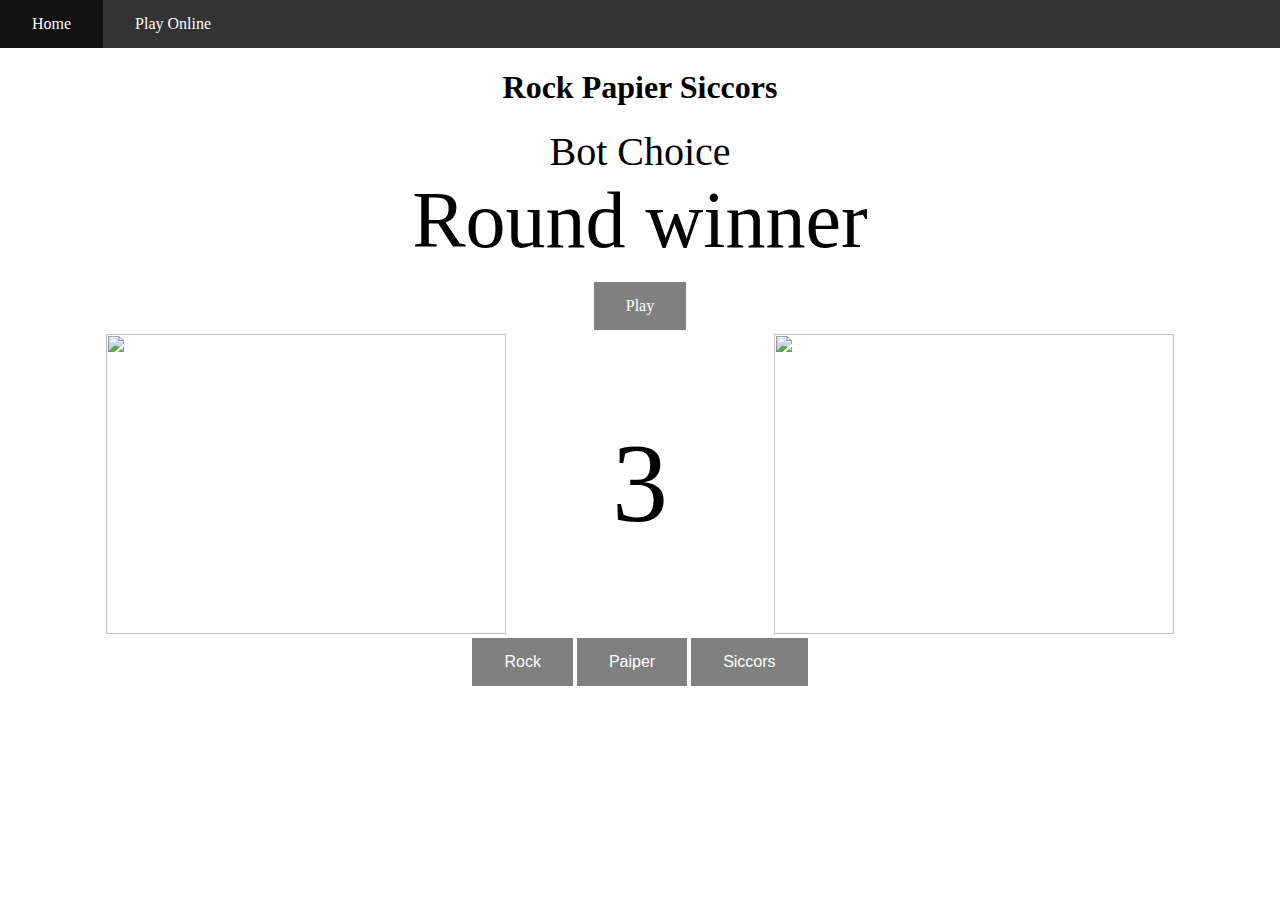
==== Html/Game.html @ ee203e60 "online dose not work" ====
<!DOCTYPE html>
<html lang="en">

<head>
    <meta charset="UTF-8">
    <meta http-equiv="X-UA-Compatible" content="IE=edge">
    <meta name="viewport" content="width=device-width, initial-scale=1.0">
    <title>Rock Papier Siccors</title>
    <link rel="stylesheet" href="../Master.css">
    <link rel="shortcut icon" href="#">
</head>


<body>
    <div>
        <ul>
            <li><a href="../Index.html">Home</a></li>
            <li><a href="OnlineGame.html" onclick="online()">Play Online</a></li>
        </ul>
        <h1>Rock Papier Siccors</h1>
    </div>


    <div class="contain">
        <div id="Bot-Pick" class="Bot-Text">Bot Choice</div>
        <div id="Answer" class="Answer">Round winner</div>
    </div>
    <div class="starter">
        <div class="button" onclick="start()">Play</div>
    </div>



    <div class="container">
        <img src="../Images/Rock.jpg" width="400" height="300" id="humanImg">
        <div class="time" id="time">3</div>
        <img src="../Images/Rock.jpg" width="400" height="300" id="img">
    </div>
    <div class="input">
        <button class="button" onclick="rock()">Rock</button>
        <button class="button" onclick="paiper()">Paiper</button>
        <button class="button" onclick="siccors()">Siccors</button>
    </div>
    <div id="score" class="score"></div>
    <div id="count" class="count"></div>
    <div id="newRound" class="newRound"></div>


    <audio id="Win">
        <source src="../Sound/sax.mp3" type="audio/mpeg">
      </audio>
    <audio id="Tie">
        <source src="../Sound/Giorno.mp3" type="audio/mpeg">
      </audio>
    <audio id="Lose">
        <source src="../Sound/Dark Souls ' You Died ' Sound Effect.m4a" type="audio/mpeg">
    </audio>

    <progress class="progress" value="0" max="3" id="progressBar"></progress>

    <script src="../javascript/Script.js"></script>

</body>

</html>
---- Master.css ----
h1 {
     text-align: center;
     font-size: 200%;
 }
 
 .Bot-Text {
     text-align: center;
     font-size: 250%;
 }
 
 body {
     padding: 0;
     margin: 0;
 }
 
 .progress {
     opacity: 0;
 }
 
 .time {
     font-size: 700%;
 }
 
 .Answer {
     font-size: 500%;
     text-align: center;
 }
 
 .score {
     text-align: center;
     font-size: 200%;
 }
 
 .count {
     text-align: center;
     font-size: 200%;
 }
 
 .newRound {
     text-align: center;
     font-size: 200%;
 }
 
 .container {
     display: flex;
     align-items: center;
     justify-content: space-evenly;
 }
 
 .contain {
     display: inline-block;
     width: 100%;
     height: 150px;
 }
 
 .button {
     background-color: gray;
     border: none;
     color: white;
     padding: 15px 32px;
     text-align: center;
     text-decoration: none;
     display: inline-block;
     font-size: 16px;
     margin: 4px 2px;
     cursor: pointer;
 }
 
 .input {
     display: flex;
     flex-direction: row;
     justify-content: center;
 }
 
 ul {
     list-style-type: none;
     margin: 0;
     padding: 0;
     overflow: hidden;
     background-color: #333;
 }
 
 li {
     float: left;
 }
 
 li a {
     display: block;
     color: white;
     text-align: center;
     padding: 15px 32px;
     text-decoration: none;
 }
 
 li a:hover {
     background-color: #111;
 }
 
 .Textcontainer {
     display: block;
     border: 7px solid darkblue;
     width: 50%;
     font-size: 150%;
     margin-left: auto;
     margin-right: auto;
 }
 
 .starter {
     display: flex;
     justify-content: space-evenly;
 }
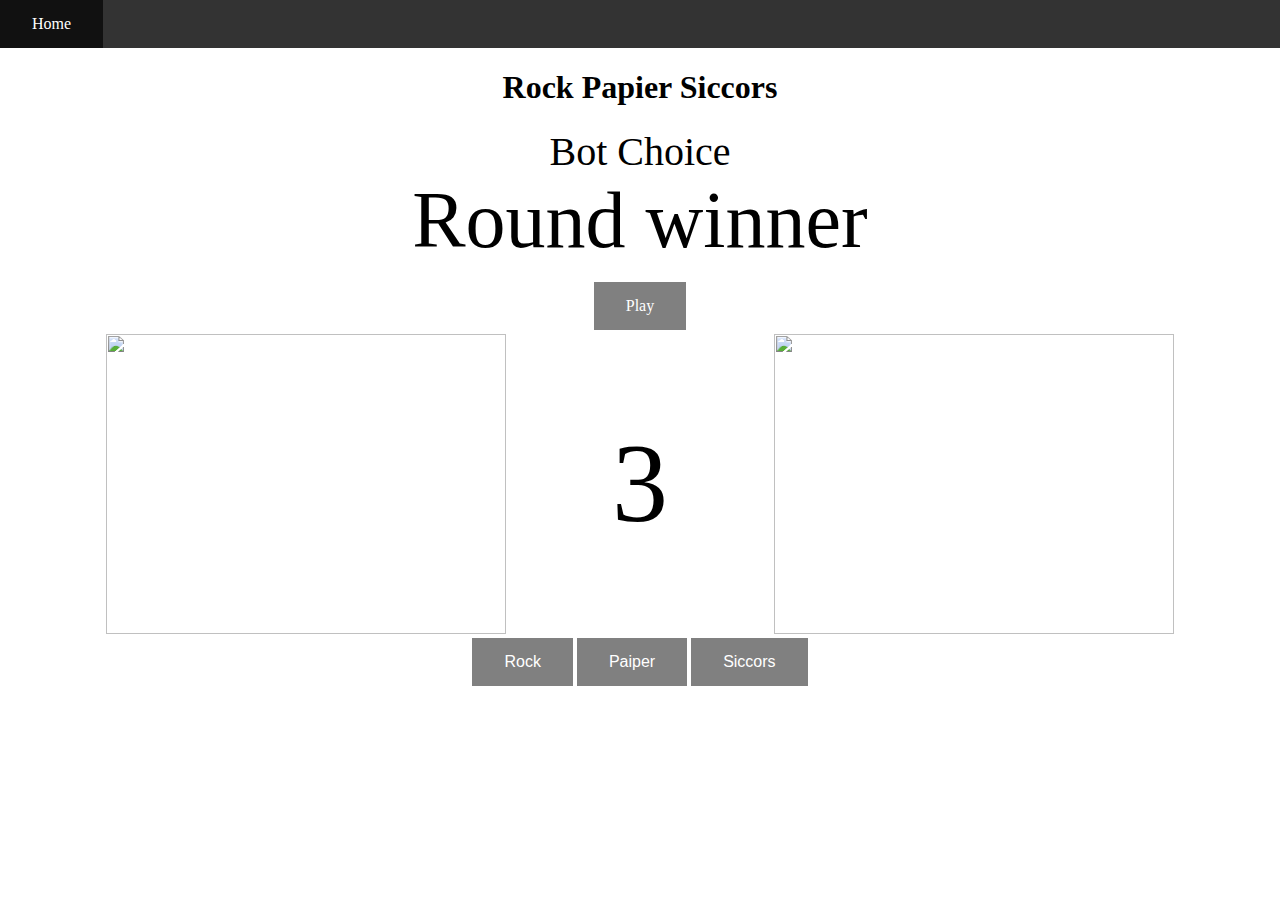
==== commit 8ad0b2aa: "updated javascript" ====
--- a/Html/Game.html
+++ b/Html/Game.html
@@ -15,7 +15,6 @@
     <div>
         <ul>
             <li><a href="../Index.html">Home</a></li>
-            <li><a href="OnlineGame.html" onclick="online()">Play Online</a></li>
         </ul>
         <h1>Rock Papier Siccors</h1>
     </div>
@@ -58,7 +57,7 @@
 
     <progress class="progress" value="0" max="3" id="progressBar"></progress>
 
-    <script src="../javascript/Script.js"></script>
+    <script src="../javascript/ScriptOpptimiset.js"></script>
 
 </body>
 
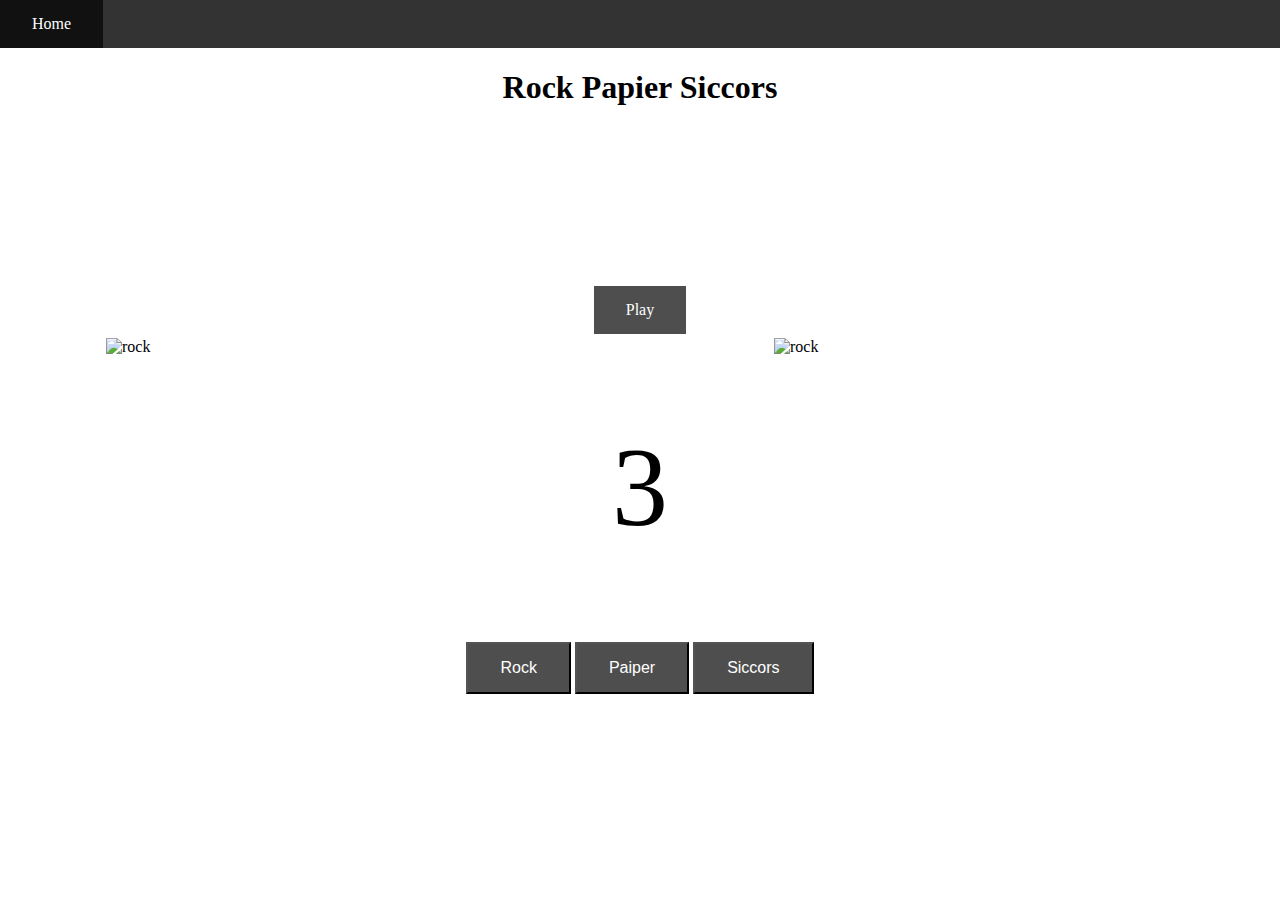
==== commit 05305cfb: "animateasn and secestion" ====
--- a/Html/Game.html
+++ b/Html/Game.html
@@ -8,10 +8,14 @@
     <title>Rock Papier Siccors</title>
     <link rel="stylesheet" href="../Master.css">
     <link rel="shortcut icon" href="#">
+    <script src="../javascript/Log.js" type="module"></script>
 </head>
 
 
 <body>
+
+    
+    <!--Send you to home page-->
     <div>
         <ul>
             <li><a href="../Index.html">Home</a></li>
@@ -20,31 +24,42 @@
     </div>
 
 
-    <div class="contain">
-        <div id="Bot-Pick" class="Bot-Text">Bot Choice</div>
-        <div id="Answer" class="Answer">Round winner</div>
-    </div>
-    <div class="starter">
-        <div class="button" onclick="start()">Play</div>
-    </div>
+    <main>
+        <!--bot choice and the round winner-->
+        <div class="contain">
+            <div id="Bot-Pick" class="Bot-Text"></div>
+            <div id="Answer" class="Answer"></div>
+        </div>
+
+        <div class="starter">
+            <div class="button" id="starty">Play</div>
+        </div>
 
 
-
-    <div class="container">
-        <img src="../Images/Rock.jpg" width="400" height="300" id="humanImg">
-        <div class="time" id="time">3</div>
-        <img src="../Images/Rock.jpg" width="400" height="300" id="img">
-    </div>
-    <div class="input">
-        <button class="button" onclick="rock()">Rock</button>
-        <button class="button" onclick="paiper()">Paiper</button>
-        <button class="button" onclick="siccors()">Siccors</button>
-    </div>
-    <div id="score" class="score"></div>
-    <div id="count" class="count"></div>
-    <div id="newRound" class="newRound"></div>
+        <!--Images and timer-->
+        <div class="container">
+            <img src="../Images/Rock.jpg" alt="rock" width="400" height="300" id="humanImg">
+            <div class="time" id="time">3</div>
+            <img src="../Images/Rock.jpg" alt="rock" width="400" height="300" id="img">
+        </div>
 
 
+        <!-- user inputs-->
+        <div class="input">
+           <button class="button" id="Rocky">Rock</button>
+           <button class="button" id="Paipery">Paiper</button>
+           <button class="button" id="Siccorsy">Siccors</button>
+        </div>
+
+
+        <!--the score, a count for each round, and a text for newround-->
+        <div id="score" class="score"></div>
+        <div id="count" class="count"></div>
+        <div id="newRound" class="newRound"></div>
+    </main>
+
+
+    <!--diffrent sound, i do not own the sounds-->
     <audio id="Win">
         <source src="../Sound/sax.mp3" type="audio/mpeg">
       </audio>
@@ -55,9 +70,10 @@
         <source src="../Sound/Dark Souls ' You Died ' Sound Effect.m4a" type="audio/mpeg">
     </audio>
 
+
+    <!--importat to the timer, uses opacity 0-->
     <progress class="progress" value="0" max="3" id="progressBar"></progress>
 
-    <script src="../javascript/ScriptOpptimiset.js"></script>
 
 </body>
 
--- a/Master.css
+++ b/Master.css
@@ -54,8 +54,8 @@
  }
  
  .button {
-     background-color: gray;
-     border: none;
+     background-color: rgb(78, 78, 78);
+     border-color: black 5px;
      color: white;
      padding: 15px 32px;
      text-align: center;
@@ -64,6 +64,10 @@
      font-size: 16px;
      margin: 4px 2px;
      cursor: pointer;
+ }
+ 
+ .button:hover {
+     transform: scale(1.2);
  }
  
  .input {
@@ -108,4 +112,20 @@
  .starter {
      display: flex;
      justify-content: space-evenly;
- }+ }
+
+ @keyframes humanImg {
+    0%   {transform: rotate(-20deg);}
+    25%  {transform: rotate(0deg);}
+    50%   {transform: rotate(-20deg);}
+    75%  {transform: rotate(0deg);}
+    100%   {transform: rotate(-20deg);}
+ }
+ @keyframes img {
+    0%   {transform: rotate(20deg);}
+    25%  {transform: rotate(0deg);}
+    50%   {transform: rotate(20deg);}
+    75%  {transform: rotate(0deg);}
+    100%   {transform: rotate(20deg);}
+ }
+ 